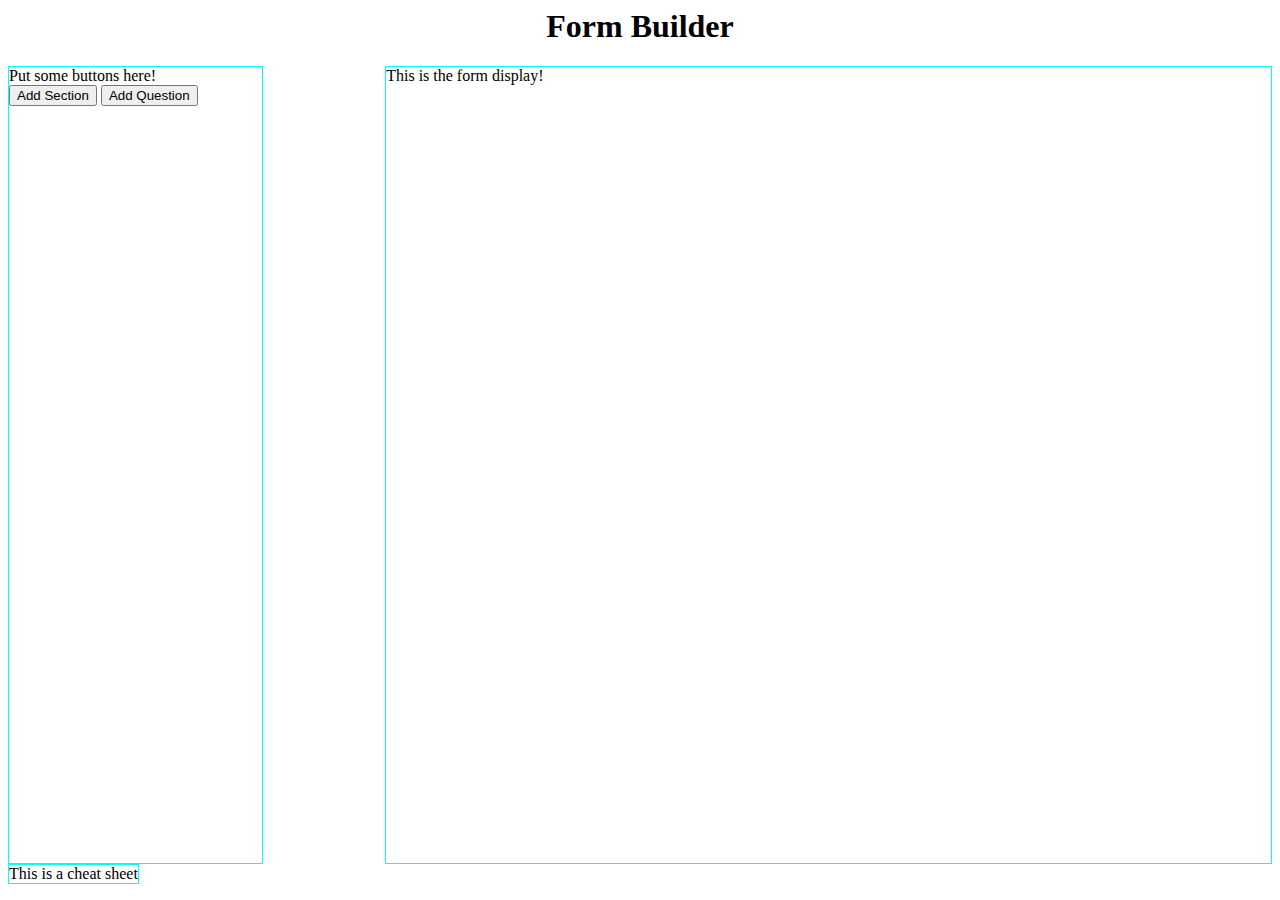
==== index.htm @ 3427e642 "Got sections and questions divs to display" ====
<html>

<head>
<script src="jquery-1.11.1.js"></script>
<script src="script.js"></script>
<link rel="stylesheet" type="text/css" href="style.css">
</head>

<body>
<center><h1>Form Builder</h1></center>
	<div id="form_display">This is the form display!</div>
	<div id="form_buttons">Put some buttons here!<br>
		<button type="button" onclick="add_section()">Add Section</button>
		<button type="button" onclick='add_question()'>Add Question</button>
	</div>
	<div id="cheat_sheet_wrapper"> This is a cheat sheet</div>
</body>

</html>
---- style.css ----
/*css goes here*/

div{
   border:1px solid cyan;
   position:relative;
   display: inline-block;
   overflow: auto;
}

#form_display{
   width: 70%;
   height: 90%;
   float: right;
   
}

#form_buttons{
   width: 20%;
   height: 90%;
   float: left;
}

#cheat_sheet_wrapper{
	

}

.sections {
	width: 95%;
	height: 200px;
	padding: 10Px;
	background: #eeeeee;
	margin-left: auto;
    margin-right: auto;
	overflow:hidden;

}

.questions{
	width: 95%;
	height: 100px;
	padding: 10px;
	background: #cccccc;

}
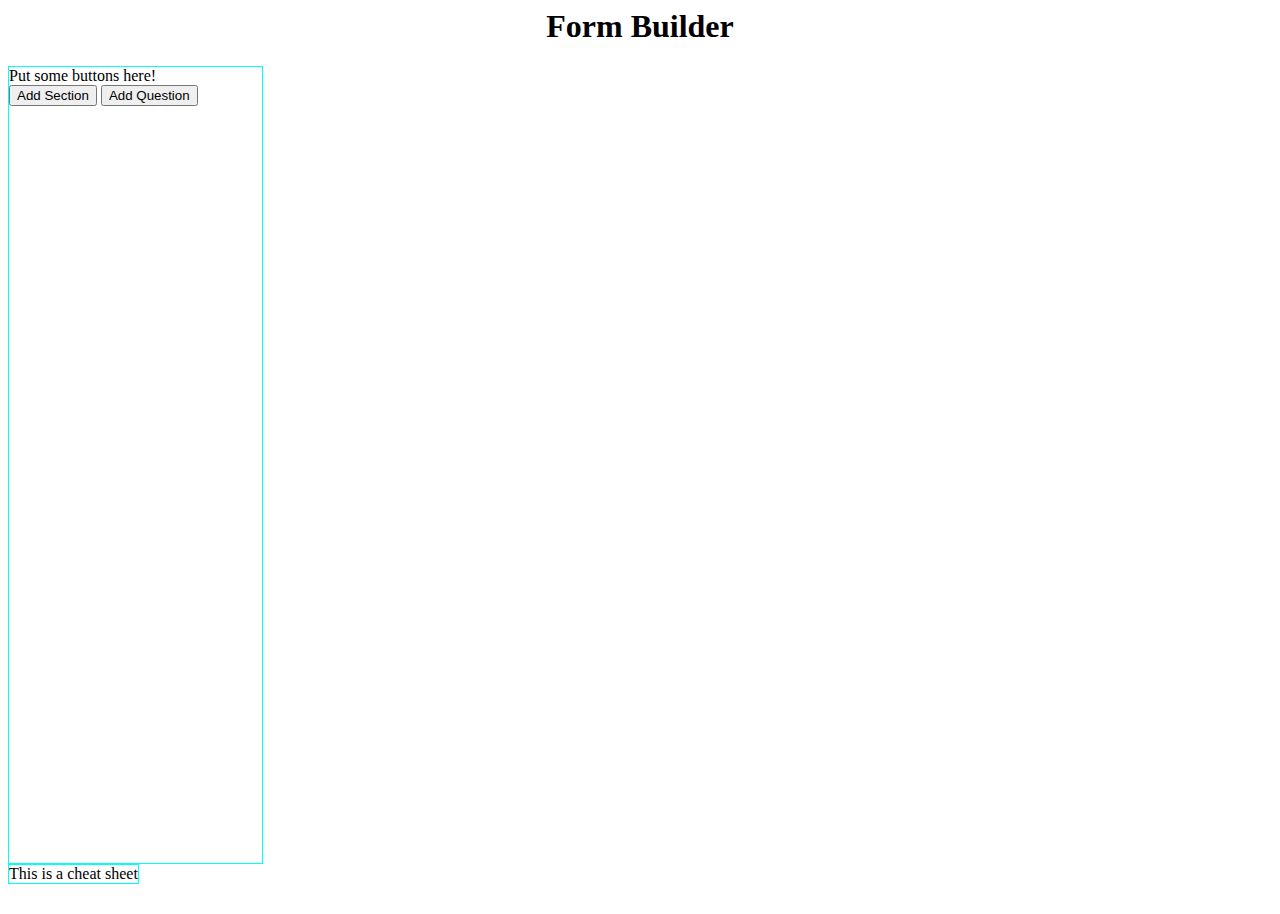
==== commit e6489485: "Getting ready to make it sortable" ====
--- a/index.htm
+++ b/index.htm
@@ -8,7 +8,7 @@
 
 <body>
 <center><h1>Form Builder</h1></center>
-	<div id="form_display">This is the form display!</div>
+	<ul id="form_display"></ul>
 	<div id="form_buttons">Put some buttons here!<br>
 		<button type="button" onclick="add_section()">Add Section</button>
 		<button type="button" onclick='add_question()'>Add Question</button>
--- a/style.css
+++ b/style.css
@@ -7,10 +7,22 @@
    overflow: auto;
 }
 
+ul{
+   position:relative;
+   overflow: auto;
+}
+
+li{
+	list-style-type: none;
+
+}
+
 #form_display{
    width: 70%;
    height: 90%;
    float: right;
+   padding: 10Px;
+   display: inline-block;
    
 }
 
@@ -27,7 +39,7 @@
 
 .sections {
 	width: 95%;
-	height: 200px;
+	/*height: 200px;*/
 	padding: 10Px;
 	background: #eeeeee;
 	margin-left: auto;
@@ -38,8 +50,9 @@
 
 .questions{
 	width: 95%;
-	height: 100px;
+	/*height: 100px;*/
 	padding: 10px;
 	background: #cccccc;
+	margin: 10px;
 
 }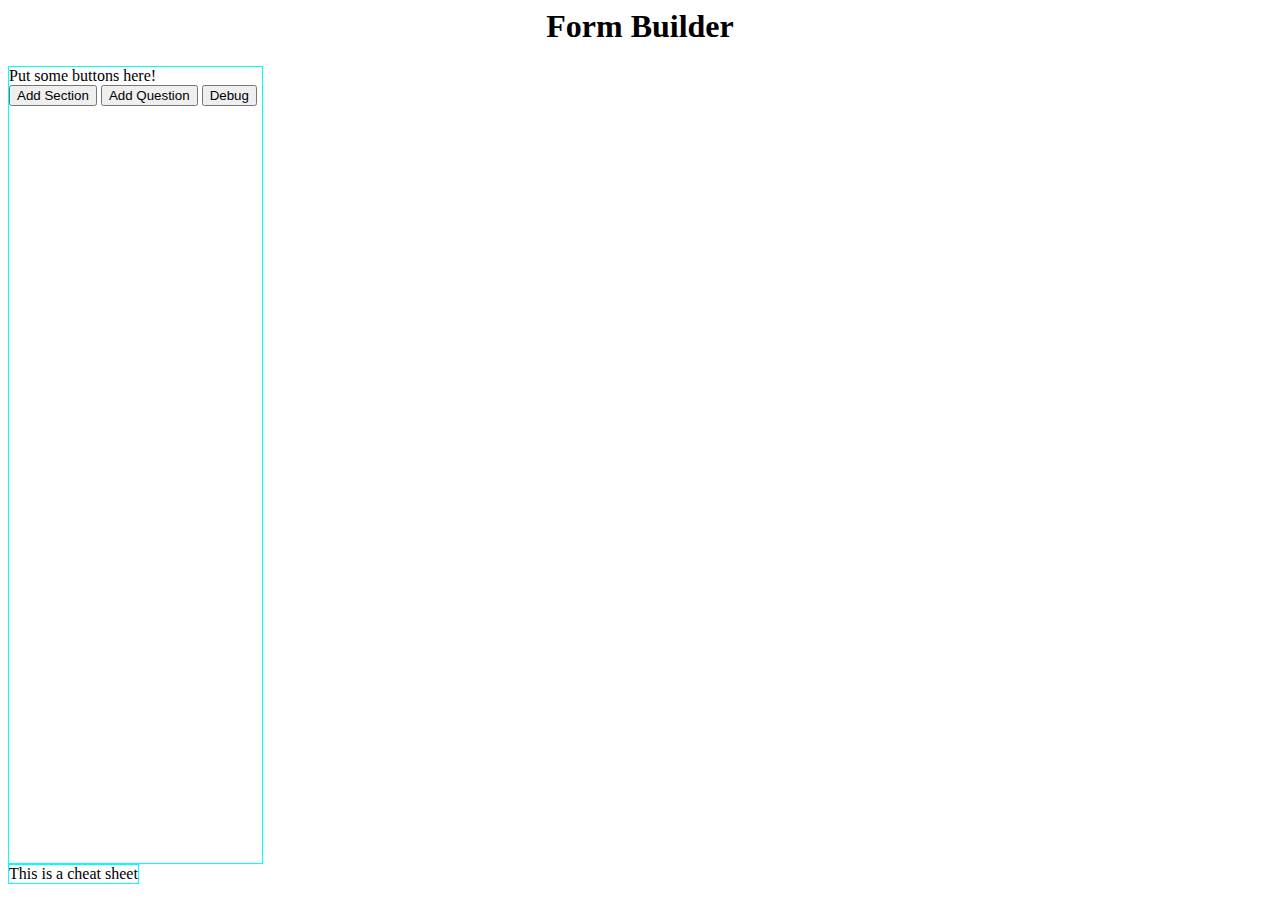
==== commit 1d3e4d13: "added objects!" ====
--- a/index.htm
+++ b/index.htm
@@ -2,6 +2,7 @@
 
 <head>
 <script src="jquery-1.11.1.js"></script>
+<script src="jquery-ui.js"></script>
 <script src="script.js"></script>
 <link rel="stylesheet" type="text/css" href="style.css">
 </head>
@@ -12,6 +13,7 @@
 	<div id="form_buttons">Put some buttons here!<br>
 		<button type="button" onclick="add_section()">Add Section</button>
 		<button type="button" onclick='add_question()'>Add Question</button>
+		<button type="button" onclick='debug()'>Debug</button>
 	</div>
 	<div id="cheat_sheet_wrapper"> This is a cheat sheet</div>
 </body>
--- a/style.css
+++ b/style.css
@@ -14,6 +14,7 @@
 
 li{
 	list-style-type: none;
+	display: inline-block;
 
 }
 
@@ -48,8 +49,13 @@
 
 }
 
+.form_sections{
+	width: 95%;
+
+}
+
 .questions{
-	width: 95%;
+	width: 90%;
 	/*height: 100px;*/
 	padding: 10px;
 	background: #cccccc;
